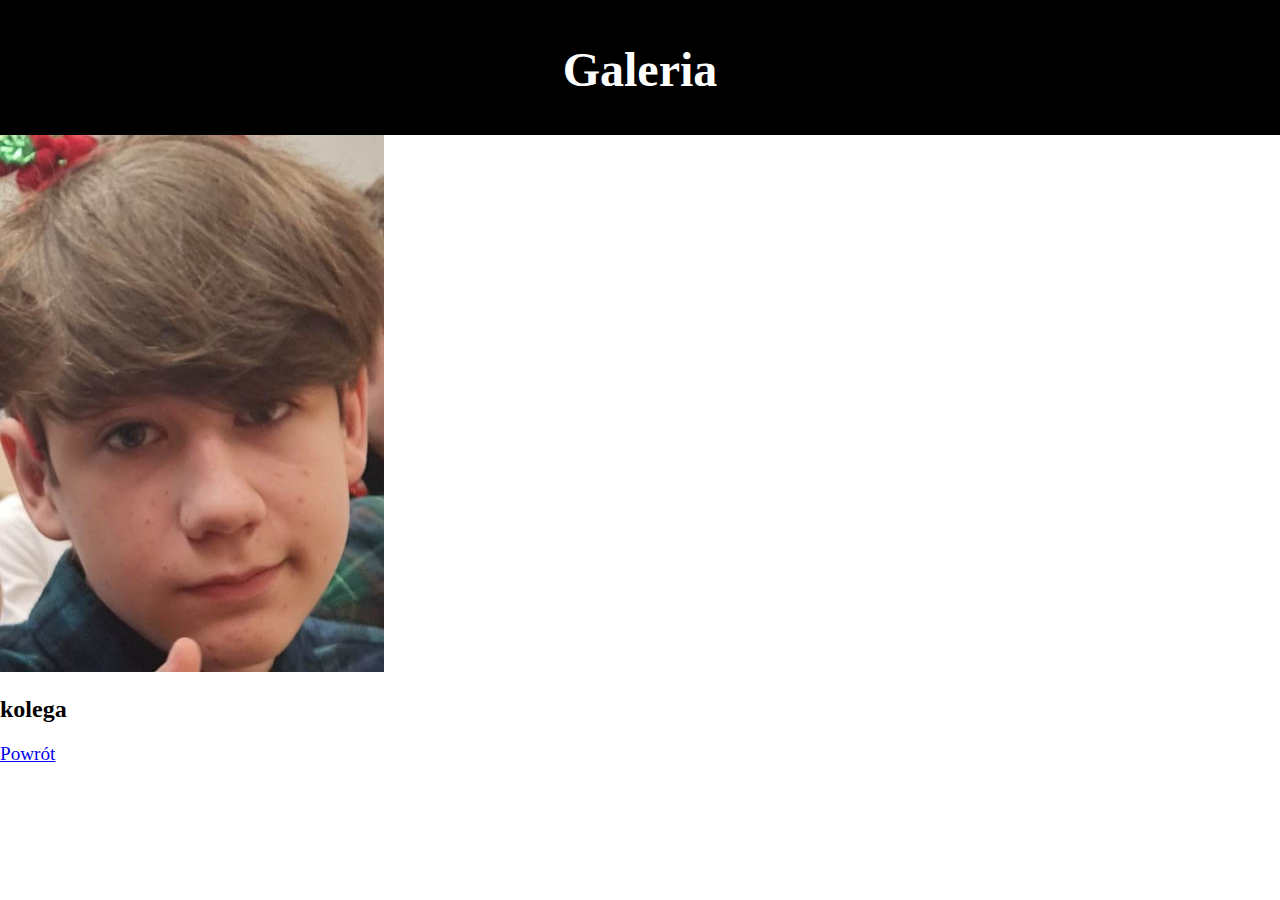
==== Galeria.html @ bfb3a150 "Add files via upload" ====
<!doctype html>
<html>
<head>
	<link rel="stylesheet" href="style2.css">
	<meta charset="utf-8">
	<meta name="description" content="Portofolio Seba">
	<title>BosiuNet</title>
</head>
<body>
<div class="banan">
<h1>
Galeria
</h1>
</div>
<img src="Rafal.jpg" alt="Kolega">
<h2>kolega</h2>
<div class="powrot">
<a href="BosiuNet.html">Powrót</a>
</div>
</body>
</html>
---- style2.css ----
html,body {
background-color:white;
color:black;
margin: 0;
padding: 0;
}

.banan {
text-align:center;
background-color: black;
height:115px;
    color: black;
margin: 0px;
    padding: 10px;
  color: white;
  text-decoration: none;
  font-size: 1.5em;
  font-weight: 500;
}
table, th, td {   border: 1px solid black;   border-collapse: collapse; }
table {margin: auto;}
.powrot {
color: black;
  text-decoration: none;
  font-size: 1.2em;
  font-weight: 500;
  display: inline-block
  width: 80px;
  -webkit-transition: all 0.2s ease-in-out;
  transition: all 0.2s ease-in-out;
}
.powrot:hover {
  color: red;
}
img{width:30%; height:auto; }
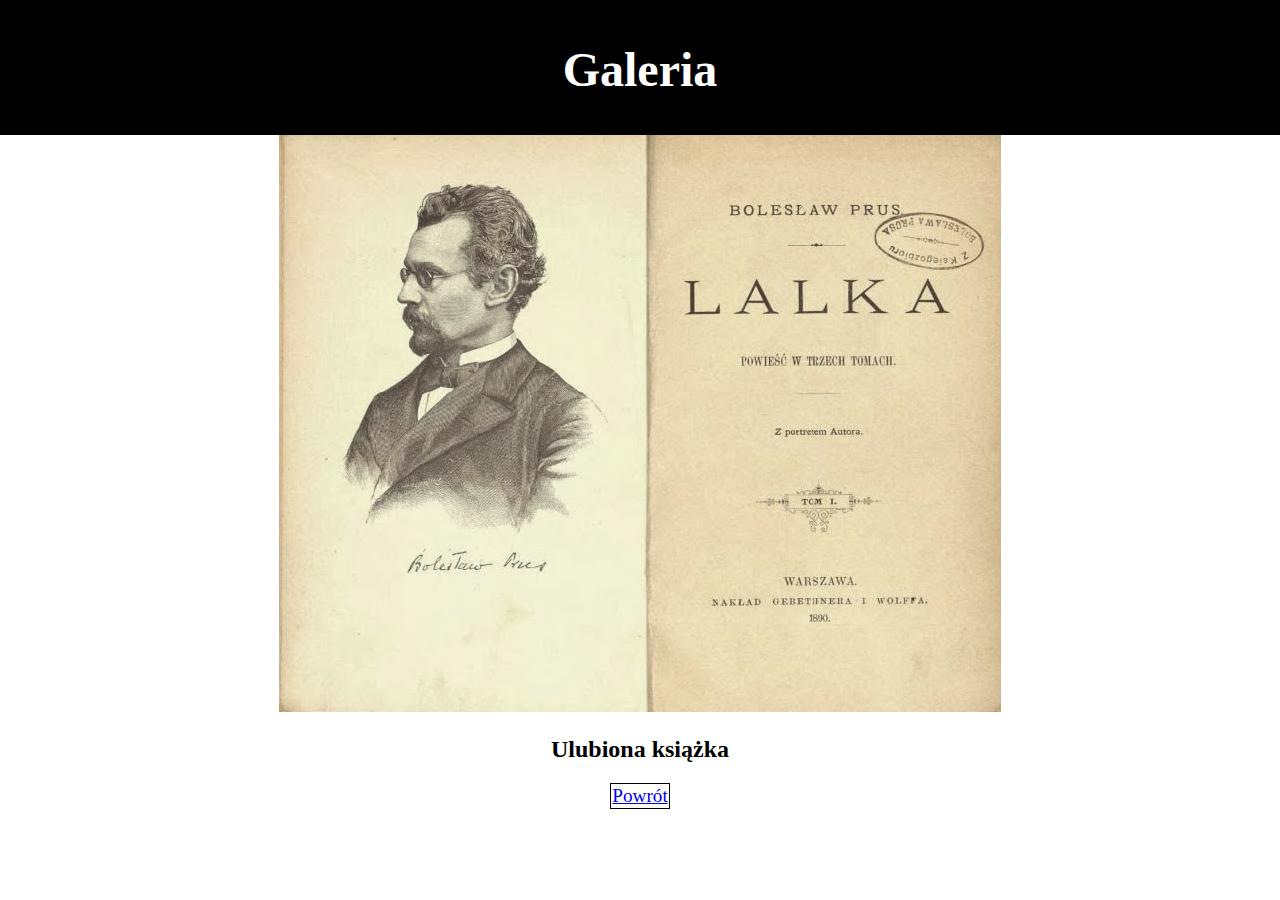
==== commit 59410995: "Add files via upload" ====
--- a/Galeria.html
+++ b/Galeria.html
@@ -4,7 +4,7 @@
 	<link rel="stylesheet" href="style2.css">
 	<meta charset="utf-8">
 	<meta name="description" content="Portofolio Seba">
-	<title>BosiuNet</title>
+	<title>Galeria</title>
 </head>
 <body>
 <div class="banan">
@@ -12,10 +12,13 @@
 Galeria
 </h1>
 </div>
-<img src="Rafal.jpg" alt="Kolega">
-<h2>kolega</h2>
-<div class="powrot">
-<a href="BosiuNet.html">Powrót</a>
+<div style="text-align: center"><img src="prus.jpg" alt="Lalka"></div>
+<h2> Ulubiona książka </h2>
+<table>
+<tr><td>
+<div class="powrot"><a href="index.html">Powrót</a>
 </div>
+</td></tr>
+</table>
 </body>
 </html>--- a/style2.css
+++ b/style2.css
@@ -32,4 +32,4 @@
 .powrot:hover {
   color: red;
 }
-img{width:30%; height:auto; }+h2 {text-align:center;}